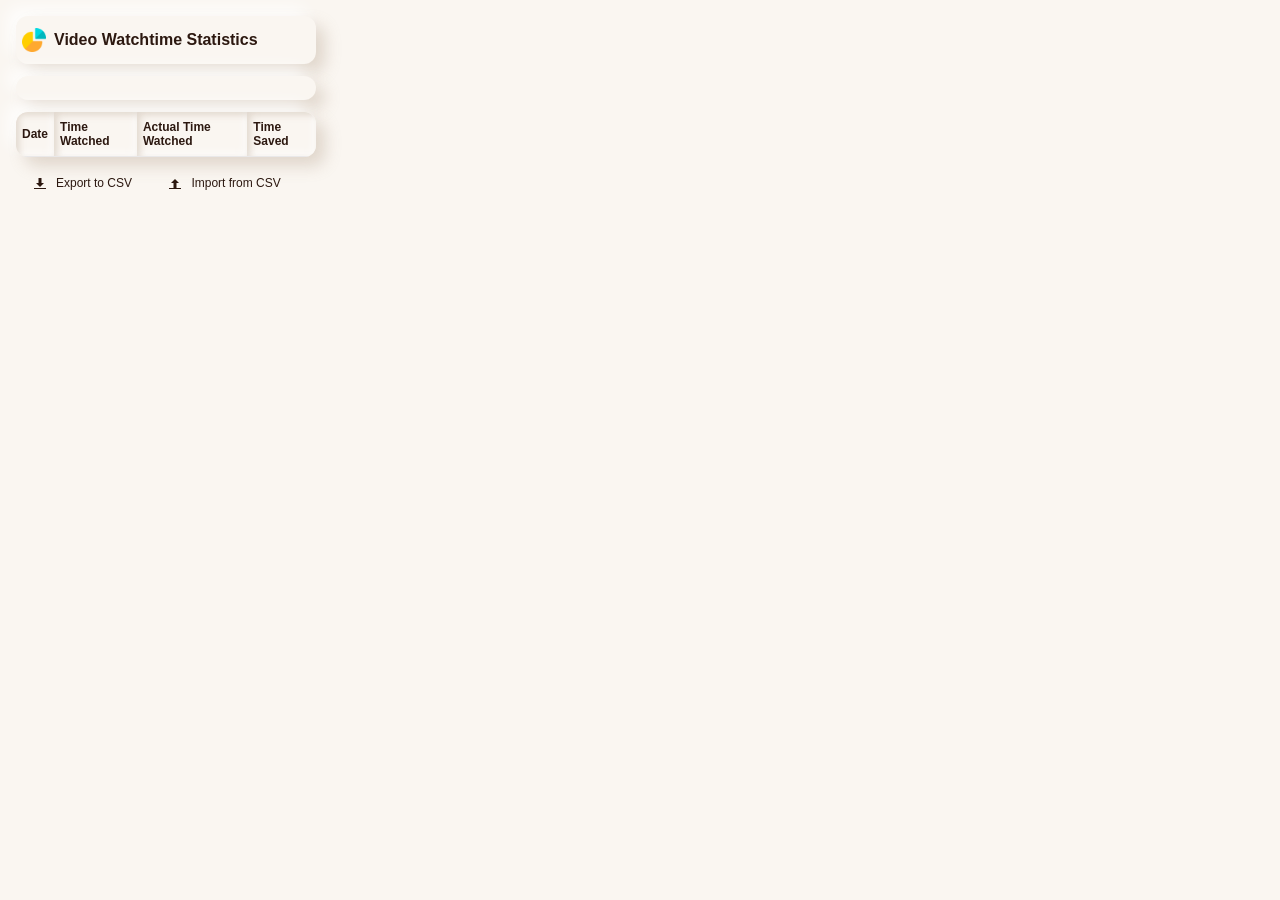
==== popup.html @ 62e0b735 "spacing updated" ====
<!DOCTYPE html>
<html>
    <head>
        <title>Video Watchtime Statistics</title>
        <style>
            body {
                width: 300px;
                padding: 8px 8px;
                font-family: Arial, sans-serif;
                font-size: 12px;
                background: #faf6f1;
                color: #2c1810;
            }

            table {
                width: 100%;
                border-collapse: collapse;
                margin-top: 8px;
                background-color: #faf6f1;
                border-radius: 12px;
                overflow: hidden;
                box-shadow: 9px 9px 16px rgba(165, 142, 119, 0.3), -9px -9px 16px rgba(255, 255, 255, 0.8);
            }

            th, td {
                border: none;
                border-bottom: 1px solid rgba(163,177,198,0.2);
                padding: 8px 6px;
                text-align: left;
            }

            th {
                background: #faf6f1;
                color: #2c1810;
                font-weight: 600;
                box-shadow: inset 3px 3px 7px rgba(165, 142, 119, 0.3), inset -3px -3px 7px rgba(255, 255, 255, 0.8);
            }

            #pagination button {
                margin: 0 6px;
                font-size: 12px;
                padding: 8px 16px;
                border: none;
                border-radius: 8px;
                background: #faf6f1;
                color: #2c1810;
                cursor: pointer;
                transition: all 0.3s;
                box-shadow: 9px 9px 16px rgba(165, 142, 119, 0.3), -9px -9px 16px rgba(255, 255, 255, 0.8);
            }

            #pagination button:active {
                box-shadow: inset 3px 3px 7px rgba(165, 142, 119, 0.3), inset -3px -3px 7px rgba(255, 255, 255, 0.8);
            }

            .icon-button {
                width: 36px;
                height: 36px;
                border-radius: 10px;
                border: none;
                background: #faf6f1;
                cursor: pointer;
                padding: 8px;
                transition: all 0.3s;
                box-shadow: 9px 9px 16px rgba(165, 142, 119, 0.3), -9px -9px 16px rgba(255, 255, 255, 0.8);
            }

            .icon-button:hover {
                box-shadow: 6px 6px 10px rgba(165, 142, 119, 0.3), -6px -6px 10px rgba(255, 255, 255, 0.8);
            }

            .icon-button:active {
                box-shadow: inset 3px 3px 7px rgba(165, 142, 119, 0.3), inset -3px -3px 7px rgba(255, 255, 255, 0.8);
            }

            .icon-button svg {
                width: 20px;
                height: 20px;
                fill: #333;
            }

            .button-tooltip .tooltip-text {
                visibility: hidden;
                width: 90px;
                background: #faf6f1;
                color: #2c1810;
                text-align: center;
                border-radius: 8px;
                padding: 8px;
                position: absolute;
                z-index: 1;
                bottom: 125%;
                left: 50%;
                margin-left: -45px;
                opacity: 0;
                transition: opacity 0.3s;
                font-size: 11px;
                box-shadow: 9px 9px 16px rgba(165, 142, 119, 0.3), -9px -9px 16px rgba(255, 255, 255, 0.8);
            }

            .h2-container {
                display: flex;
                align-items: center;
                gap: 8px;
                margin-bottom: 12px;
                padding: 12px 6px;
                border-radius: 12px;
                box-shadow: 9px 9px 16px rgba(165, 142, 119, 0.3), -9px -9px 16px rgba(255, 255, 255, 0.8);
            }
            
            .h2-icon {
                width: 24px;
                height: 24px;
            }
            
            h2 {
                margin: 0;
                font-size: 16px;
            }
            
            #pagination {
                display: flex;
                justify-content: center;
                align-items: center;
                margin-top: 8px;
            }

            .stats-card {
                background: #faf6f1;
                border-radius: 12px;
                padding: 12px;
                margin-bottom: 12px;
                box-shadow: 9px 9px 16px rgba(165, 142, 119, 0.3), -9px -9px 16px rgba(255, 255, 255, 0.8);
            }

            .stats-card p {
                margin: 8px 0;
                font-size: 13px;
                color: #2c1810;
            }
            .action-links {
                display: flex;
                flex-direction: row;
                justify-content: space-between;
                margin-top: 16px;
                padding: 12px 24px;
                border-radius: 12px;
                box-shadow: 9px 9px 16px rgba(165, 142, 119, 0.3), -9px -9px 16px rgba(255, 255, 255, 0.8);
            }
    
            .action-link {
                display: inline-flex;
                align-items: center;
                justify-content: center;
                gap: 8px;
                text-decoration: none;
                color: #2c1810;
                padding: 10px 16px;
                border-radius: 8px;
                transition: all 0.3s;
                flex: 1;
                max-width: 45%;
            }
    
            .action-link:hover {
                background: rgba(165, 142, 119, 0.1);
            }
    
            .action-link svg {
                width: 16px;
                height: 16px;
                fill: #2c1810;
            }
        </style>
    </head>
    <body>
        <div class="h2-container">
            <img src="icons/icon128.png" alt="Icon" class="h2-icon">
            <h2>Video Watchtime Statistics</h2>
        </div>
        <div id="totalStats" class="stats-card"></div>
        <table id="historyTable">
            <tr>
                <th>Date</th>
                <th>Time Watched</th>
                <th>Actual Time Watched</th>
                <th>Time Saved</th>
            </tr>
        </table>
        <div id="pagination"></div>

            <a href="#" id="exportBtn" class="action-link">
                <svg xmlns="http://www.w3.org/2000/svg" width="16" height="16" viewBox="0 0 16 16">
                    <path d="M8 12l-4-4h2.5V3h3v5H12L8 12z"/>
                    <path d="M14 13v1H2v-1h12z"/>
                </svg>
                Export to CSV
            </a>
            <a href="#" id="importBtn" class="action-link">
                <svg xmlns="http://www.w3.org/2000/svg" width="16" height="16" viewBox="0 0 16 16">
                    <path d="M8 4l4 4h-2.5v5h-3V8H4l4-4z"/>
                    <path d="M14 13v1H2v-1h12z"/>
                </svg>
                Import from CSV
            </a>
        </div>
        <input type="file" id="importFile" accept=".csv" style="display: none;">
        <script src="popup.js"></script>
    </body>
</html>
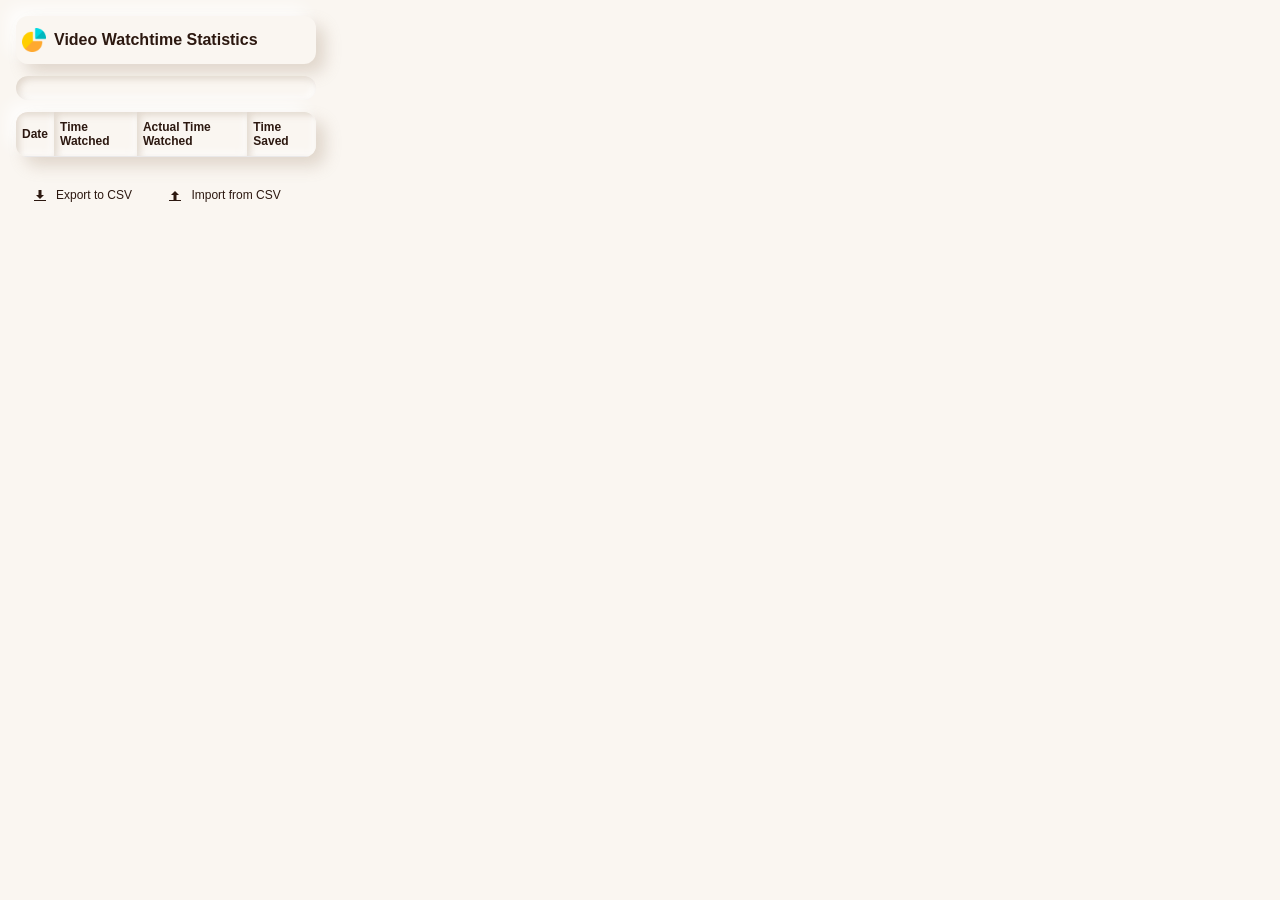
==== commit 372601f1: "import export position updated" ====
--- a/popup.html
+++ b/popup.html
@@ -130,7 +130,7 @@
                 border-radius: 12px;
                 padding: 12px;
                 margin-bottom: 12px;
-                box-shadow: 9px 9px 16px rgba(165, 142, 119, 0.3), -9px -9px 16px rgba(255, 255, 255, 0.8);
+                box-shadow: inset 3px 3px 7px rgba(165, 142, 119, 0.3), inset -3px -3px 7px rgba(255, 255, 255, 0.8);
             }
 
             .stats-card p {
@@ -138,16 +138,7 @@
                 font-size: 13px;
                 color: #2c1810;
             }
-            .action-links {
-                display: flex;
-                flex-direction: row;
-                justify-content: space-between;
-                margin-top: 16px;
-                padding: 12px 24px;
-                border-radius: 12px;
-                box-shadow: 9px 9px 16px rgba(165, 142, 119, 0.3), -9px -9px 16px rgba(255, 255, 255, 0.8);
-            }
-    
+
             .action-link {
                 display: inline-flex;
                 align-items: center;
@@ -160,6 +151,7 @@
                 transition: all 0.3s;
                 flex: 1;
                 max-width: 45%;
+                margin-top: 12px;
             }
     
             .action-link:hover {
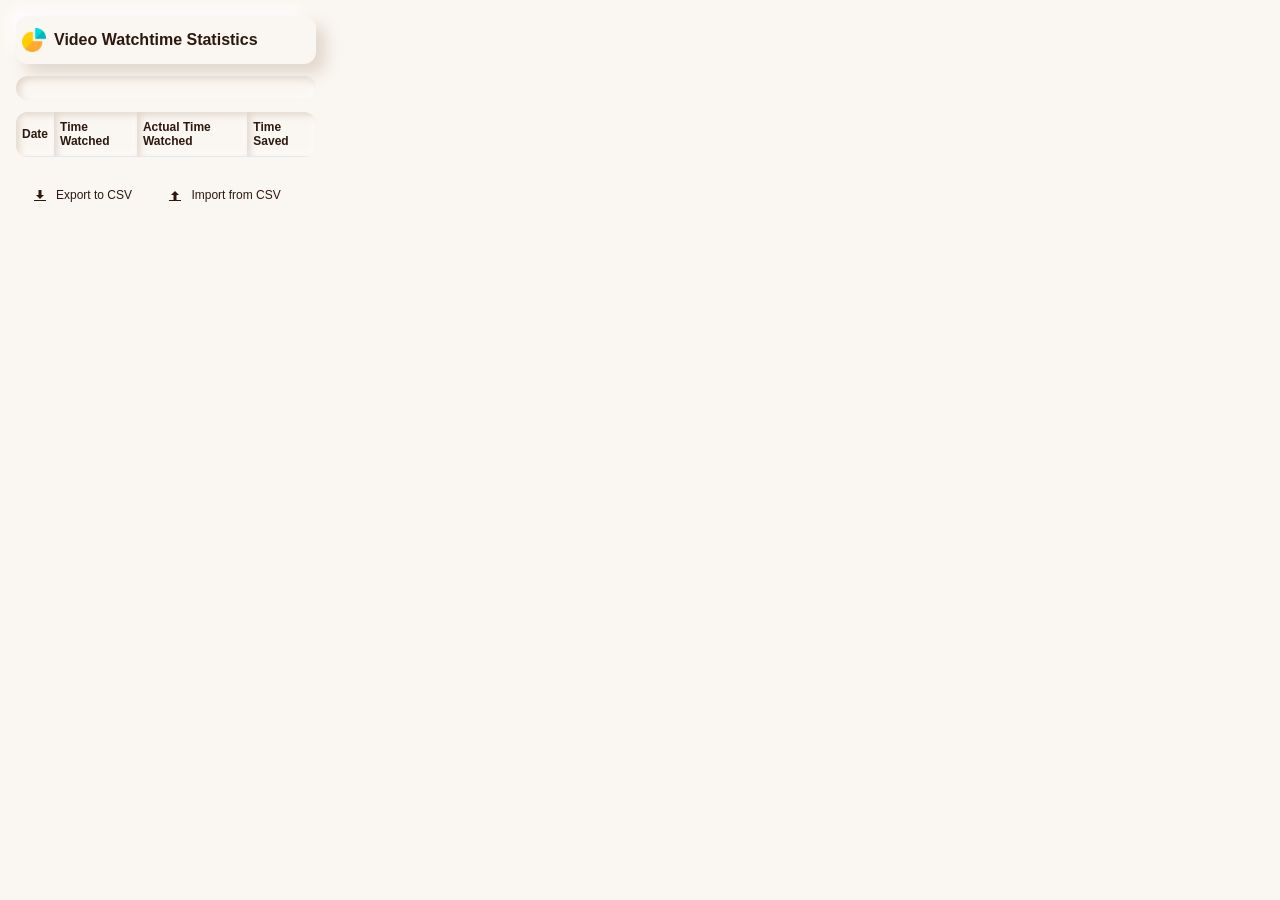
==== commit f25f32bf: "table inset" ====
--- a/popup.html
+++ b/popup.html
@@ -19,7 +19,8 @@
                 background-color: #faf6f1;
                 border-radius: 12px;
                 overflow: hidden;
-                box-shadow: 9px 9px 16px rgba(165, 142, 119, 0.3), -9px -9px 16px rgba(255, 255, 255, 0.8);
+                box-shadow: inset 3px 3px 7px rgba(165, 142, 119, 0.3), inset -3px -3px 7px rgba(255, 255, 255, 0.8);
+                padding: 12px;
             }
 
             th, td {
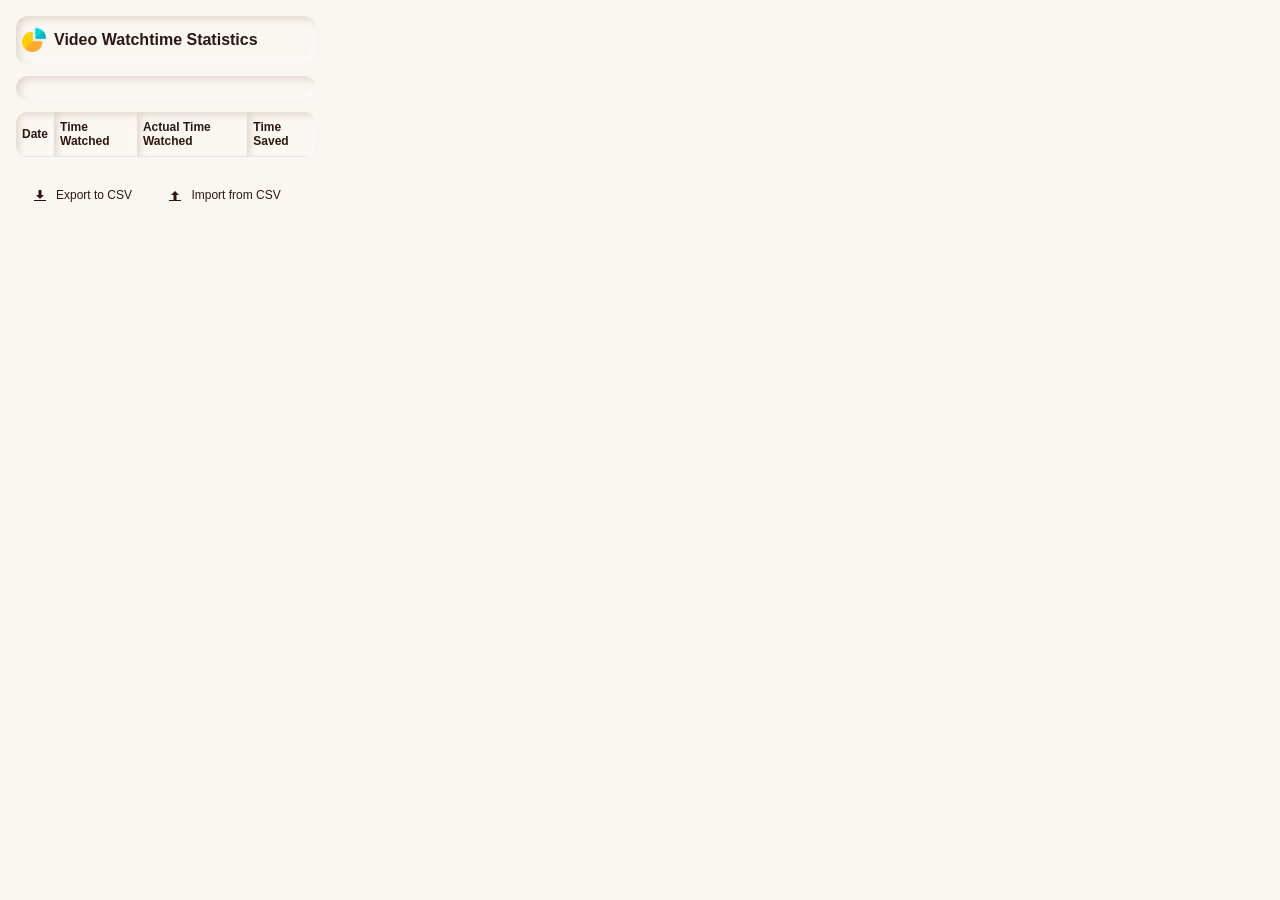
==== commit a26a1a0c: "h2 inset" ====
--- a/popup.html
+++ b/popup.html
@@ -106,7 +106,7 @@
                 margin-bottom: 12px;
                 padding: 12px 6px;
                 border-radius: 12px;
-                box-shadow: 9px 9px 16px rgba(165, 142, 119, 0.3), -9px -9px 16px rgba(255, 255, 255, 0.8);
+                box-shadow: inset 3px 3px 7px rgba(165, 142, 119, 0.3), inset -3px -3px 7px rgba(255, 255, 255, 0.8);
             }
             
             .h2-icon {
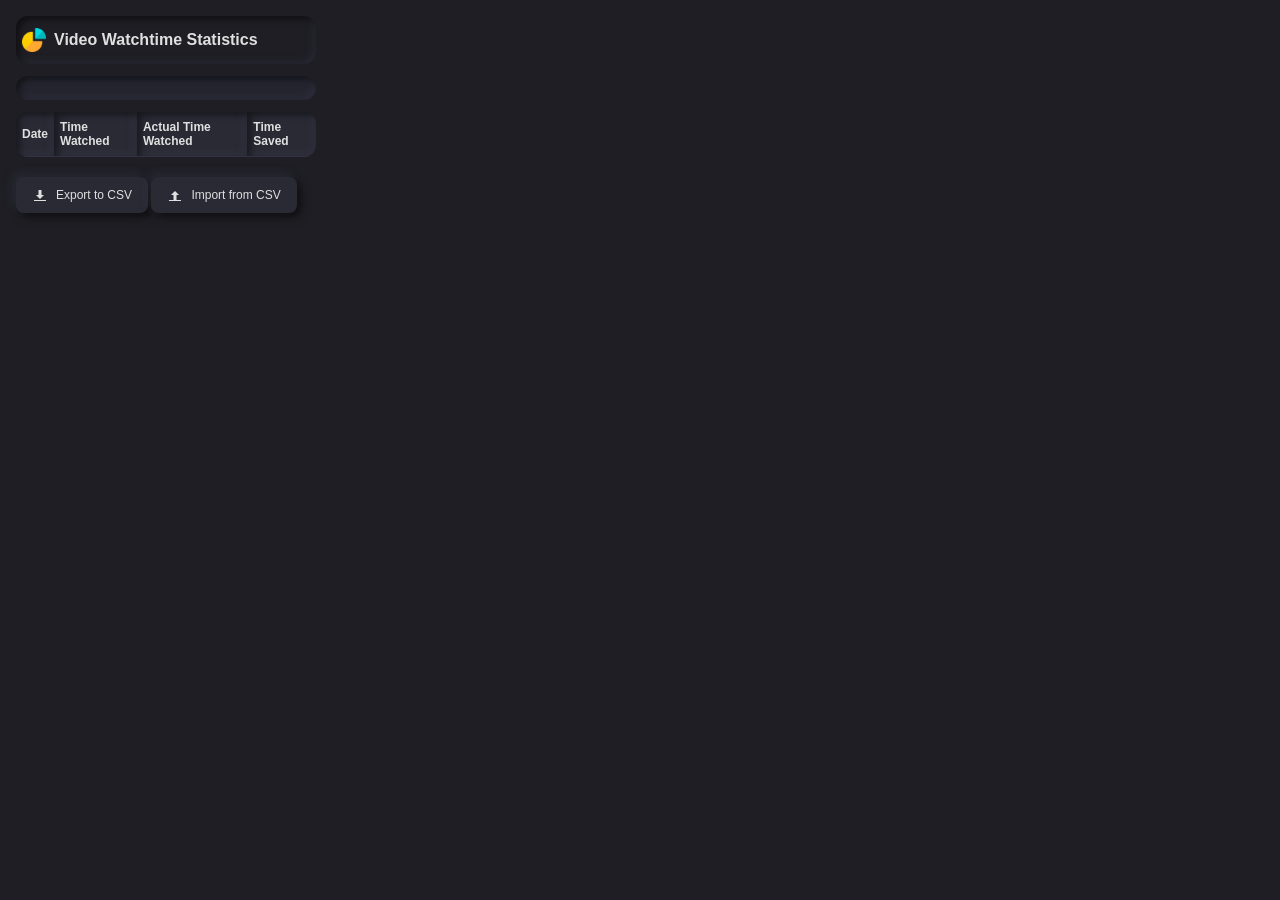
==== commit bc6f4c4b: "dark background implemented" ====
--- a/popup.html
+++ b/popup.html
@@ -8,33 +8,33 @@
                 padding: 8px 8px;
                 font-family: Arial, sans-serif;
                 font-size: 12px;
-                background: #faf6f1;
-                color: #2c1810;
+                background: #1e1e24;
+                color: #e0e0e0;
             }
 
             table {
                 width: 100%;
                 border-collapse: collapse;
                 margin-top: 8px;
-                background-color: #faf6f1;
+                background-color: #252530;
                 border-radius: 12px;
                 overflow: hidden;
-                box-shadow: inset 3px 3px 7px rgba(165, 142, 119, 0.3), inset -3px -3px 7px rgba(255, 255, 255, 0.8);
+                box-shadow: inset 3px 3px 7px rgba(0, 0, 0, 0.5), inset -3px -3px 7px rgba(70, 70, 90, 0.3);
                 padding: 12px;
             }
 
             th, td {
                 border: none;
-                border-bottom: 1px solid rgba(163,177,198,0.2);
+                border-bottom: 1px solid rgba(70, 70, 90, 0.3);
                 padding: 8px 6px;
                 text-align: left;
             }
 
             th {
-                background: #faf6f1;
-                color: #2c1810;
+                background: #2a2a35;
+                color: #e0e0e0;
                 font-weight: 600;
-                box-shadow: inset 3px 3px 7px rgba(165, 142, 119, 0.3), inset -3px -3px 7px rgba(255, 255, 255, 0.8);
+                box-shadow: inset 3px 3px 7px rgba(0, 0, 0, 0.5), inset -3px -3px 7px rgba(70, 70, 90, 0.3);
             }
 
             #pagination button {
@@ -43,15 +43,15 @@
                 padding: 8px 16px;
                 border: none;
                 border-radius: 8px;
-                background: #faf6f1;
-                color: #2c1810;
+                background: #2a2a35;
+                color: #e0e0e0;
                 cursor: pointer;
                 transition: all 0.3s;
-                box-shadow: 9px 9px 16px rgba(165, 142, 119, 0.3), -9px -9px 16px rgba(255, 255, 255, 0.8);
+                box-shadow: 4px 4px 8px rgba(0, 0, 0, 0.5), -4px -4px 8px rgba(70, 70, 90, 0.3);
             }
 
             #pagination button:active {
-                box-shadow: inset 3px 3px 7px rgba(165, 142, 119, 0.3), inset -3px -3px 7px rgba(255, 255, 255, 0.8);
+                box-shadow: inset 3px 3px 7px rgba(0, 0, 0, 0.5), inset -3px -3px 7px rgba(70, 70, 90, 0.3);
             }
 
             .icon-button {
@@ -59,32 +59,32 @@
                 height: 36px;
                 border-radius: 10px;
                 border: none;
-                background: #faf6f1;
+                background: #2a2a35;
                 cursor: pointer;
                 padding: 8px;
                 transition: all 0.3s;
-                box-shadow: 9px 9px 16px rgba(165, 142, 119, 0.3), -9px -9px 16px rgba(255, 255, 255, 0.8);
+                box-shadow: 4px 4px 8px rgba(0, 0, 0, 0.5), -4px -4px 8px rgba(70, 70, 90, 0.3);
             }
 
             .icon-button:hover {
-                box-shadow: 6px 6px 10px rgba(165, 142, 119, 0.3), -6px -6px 10px rgba(255, 255, 255, 0.8);
+                box-shadow: 3px 3px 5px rgba(0, 0, 0, 0.5), -3px -3px 5px rgba(70, 70, 90, 0.3);
             }
 
             .icon-button:active {
-                box-shadow: inset 3px 3px 7px rgba(165, 142, 119, 0.3), inset -3px -3px 7px rgba(255, 255, 255, 0.8);
+                box-shadow: inset 3px 3px 7px rgba(0, 0, 0, 0.5), inset -3px -3px 7px rgba(70, 70, 90, 0.3);
             }
 
             .icon-button svg {
                 width: 20px;
                 height: 20px;
-                fill: #333;
+                fill: #e0e0e0;
             }
 
             .button-tooltip .tooltip-text {
                 visibility: hidden;
                 width: 90px;
-                background: #faf6f1;
-                color: #2c1810;
+                background: #2a2a35;
+                color: #e0e0e0;
                 text-align: center;
                 border-radius: 8px;
                 padding: 8px;
@@ -96,7 +96,7 @@
                 opacity: 0;
                 transition: opacity 0.3s;
                 font-size: 11px;
-                box-shadow: 9px 9px 16px rgba(165, 142, 119, 0.3), -9px -9px 16px rgba(255, 255, 255, 0.8);
+                box-shadow: 4px 4px 8px rgba(0, 0, 0, 0.5), -4px -4px 8px rgba(70, 70, 90, 0.3);
             }
 
             .h2-container {
@@ -106,7 +106,7 @@
                 margin-bottom: 12px;
                 padding: 12px 6px;
                 border-radius: 12px;
-                box-shadow: inset 3px 3px 7px rgba(165, 142, 119, 0.3), inset -3px -3px 7px rgba(255, 255, 255, 0.8);
+                box-shadow: inset 3px 3px 7px rgba(0, 0, 0, 0.5), inset -3px -3px 7px rgba(70, 70, 90, 0.3);
             }
             
             .h2-icon {
@@ -127,17 +127,17 @@
             }
 
             .stats-card {
-                background: #faf6f1;
+                background: #252530;
                 border-radius: 12px;
                 padding: 12px;
                 margin-bottom: 12px;
-                box-shadow: inset 3px 3px 7px rgba(165, 142, 119, 0.3), inset -3px -3px 7px rgba(255, 255, 255, 0.8);
+                box-shadow: inset 3px 3px 7px rgba(0, 0, 0, 0.5), inset -3px -3px 7px rgba(70, 70, 90, 0.3);
             }
 
             .stats-card p {
                 margin: 8px 0;
                 font-size: 13px;
-                color: #2c1810;
+                color: #e0e0e0;
             }
 
             .action-link {
@@ -146,23 +146,26 @@
                 justify-content: center;
                 gap: 8px;
                 text-decoration: none;
-                color: #2c1810;
+                color: #e0e0e0;
                 padding: 10px 16px;
                 border-radius: 8px;
                 transition: all 0.3s;
                 flex: 1;
                 max-width: 45%;
                 margin-top: 12px;
+                background: #2a2a35;
+                box-shadow: 4px 4px 8px rgba(0, 0, 0, 0.5), -4px -4px 8px rgba(70, 70, 90, 0.3);
             }
     
             .action-link:hover {
-                background: rgba(165, 142, 119, 0.1);
+                background: #323245;
+                box-shadow: 3px 3px 5px rgba(0, 0, 0, 0.5), -3px -3px 5px rgba(70, 70, 90, 0.3);
             }
     
             .action-link svg {
                 width: 16px;
                 height: 16px;
-                fill: #2c1810;
+                fill: #e0e0e0;
             }
         </style>
     </head>
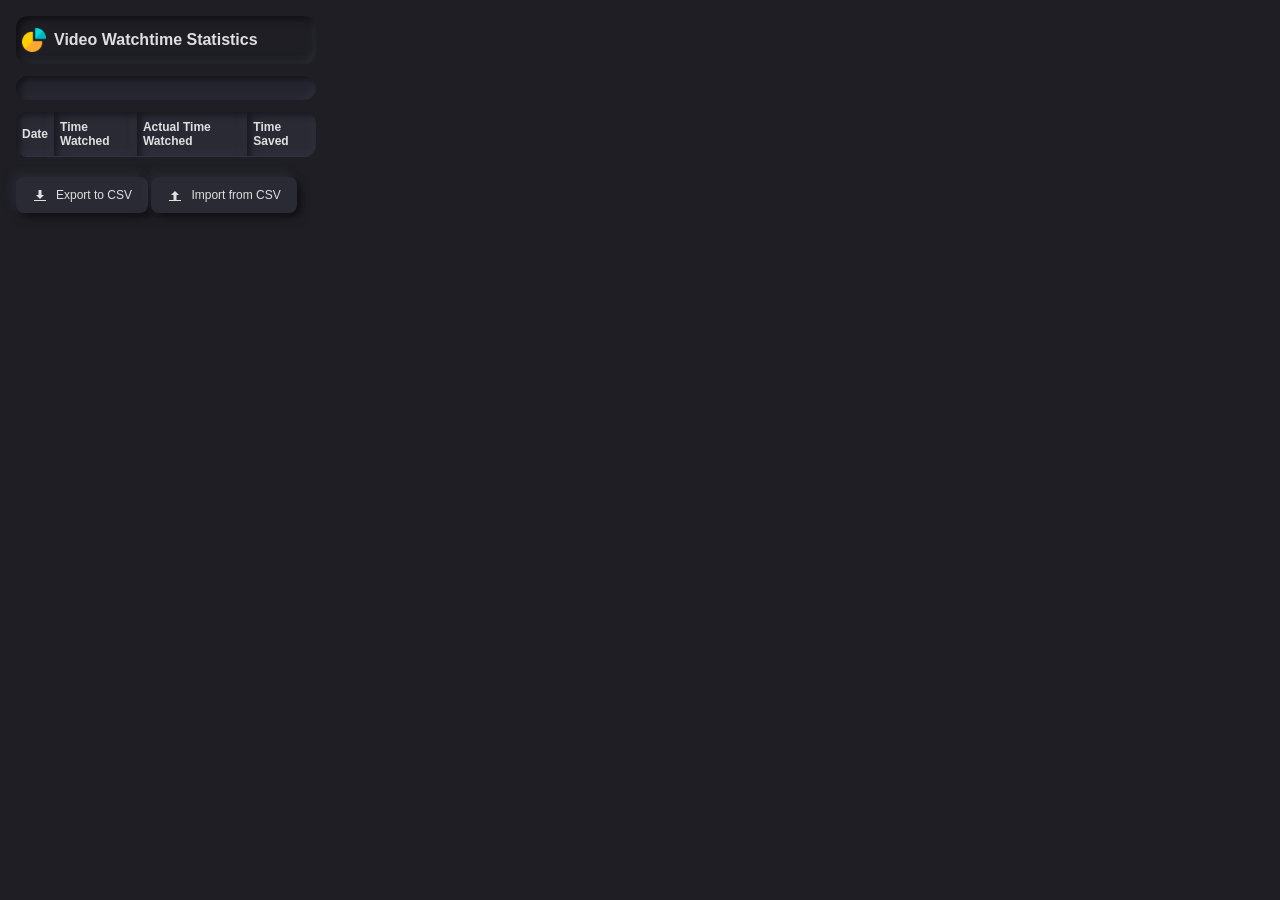
==== commit d543353f: "updated button" ====
--- a/popup.html
+++ b/popup.html
@@ -48,6 +48,11 @@
                 cursor: pointer;
                 transition: all 0.3s;
                 box-shadow: 4px 4px 8px rgba(0, 0, 0, 0.5), -4px -4px 8px rgba(70, 70, 90, 0.3);
+            }
+
+            #pagination button:hover {
+                background: #323245;
+                box-shadow: 3px 3px 5px rgba(0, 0, 0, 0.5), -3px -3px 5px rgba(70, 70, 90, 0.3);
             }
 
             #pagination button:active {
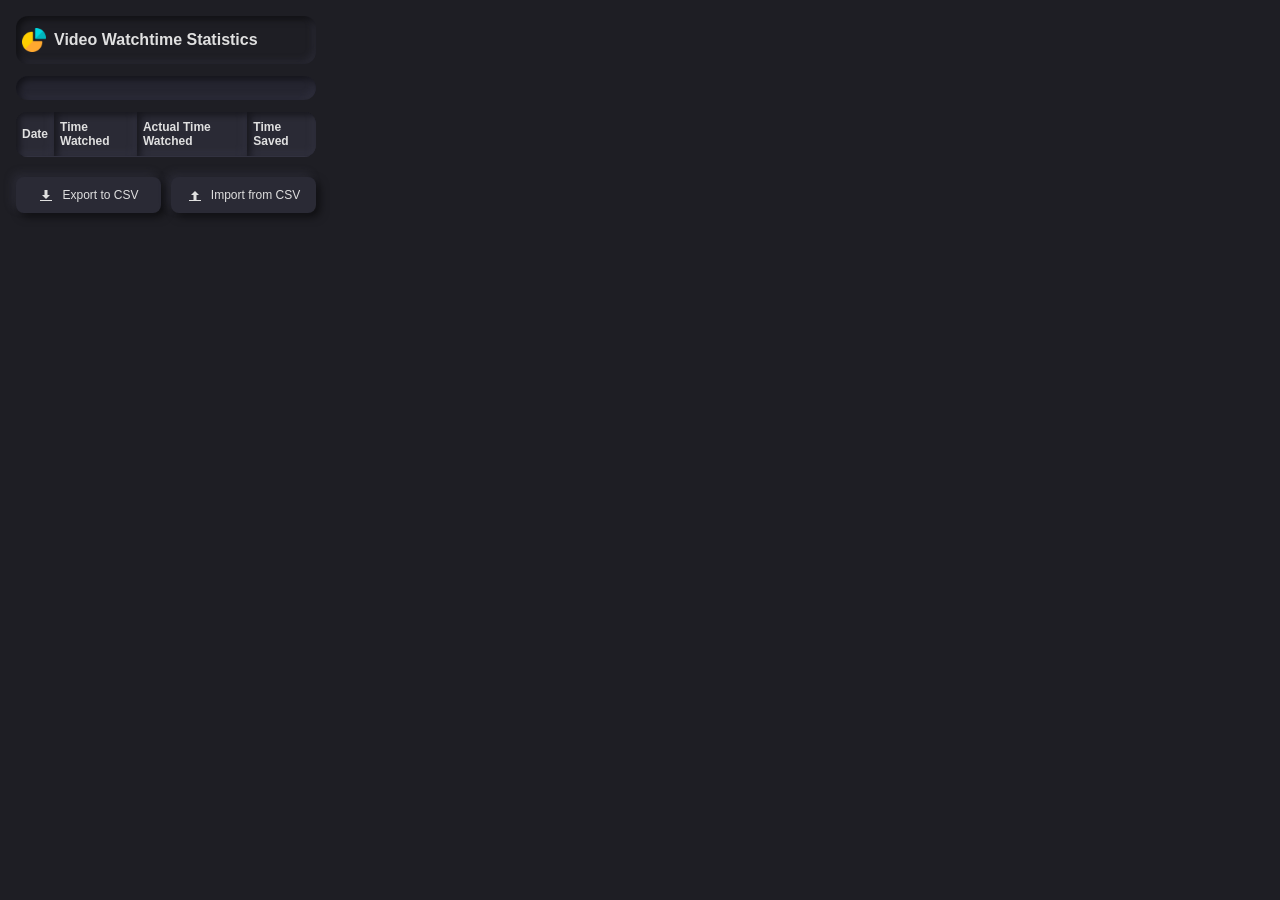
==== commit 6de249ef: "updated button" ====
--- a/popup.html
+++ b/popup.html
@@ -152,7 +152,7 @@
                 gap: 8px;
                 text-decoration: none;
                 color: #e0e0e0;
-                padding: 10px 16px;
+                padding: 10px 10px;
                 border-radius: 8px;
                 transition: all 0.3s;
                 flex: 1;
@@ -171,6 +171,20 @@
                 width: 16px;
                 height: 16px;
                 fill: #e0e0e0;
+            }
+
+            .action-buttons {
+                display: flex;
+                justify-content: space-between;
+                gap: 10px;
+                margin-top: 12px;
+            }
+
+            .action-buttons .action-link {
+                flex: 1;
+                max-width: none;
+                margin-top: 0;
+                text-align: center;
             }
         </style>
     </head>
@@ -190,6 +204,7 @@
         </table>
         <div id="pagination"></div>
 
+        <div class="action-buttons">
             <a href="#" id="exportBtn" class="action-link">
                 <svg xmlns="http://www.w3.org/2000/svg" width="16" height="16" viewBox="0 0 16 16">
                     <path d="M8 12l-4-4h2.5V3h3v5H12L8 12z"/>
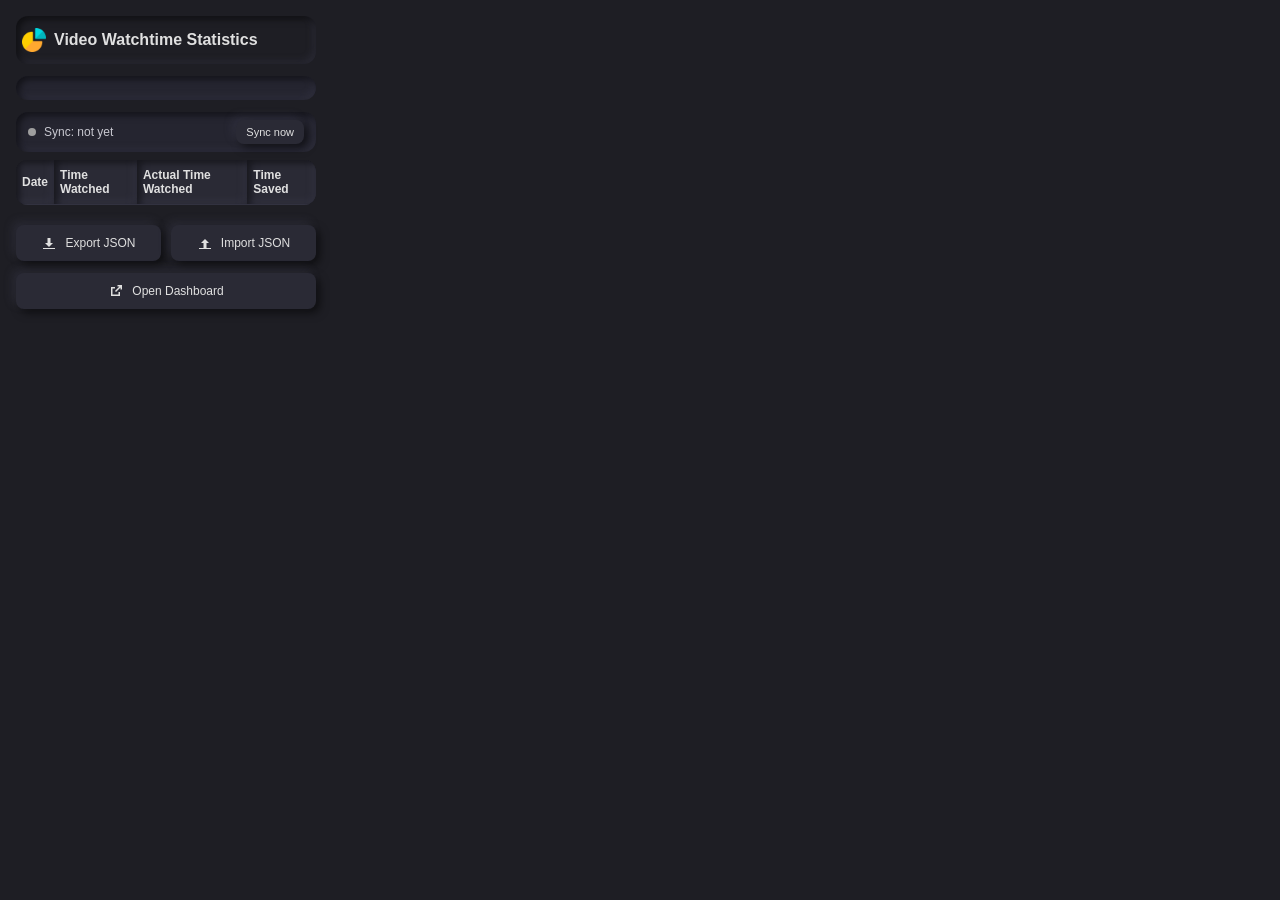
==== commit 9c52aead: "Add local dashboard sync with SQLite mirror and analytics UI Extension (Chrome only): - New sync.js " ====
--- a/popup.html
+++ b/popup.html
@@ -145,6 +145,54 @@
                 color: #e0e0e0;
             }
 
+            .sync-row {
+                display: flex;
+                align-items: center;
+                gap: 8px;
+                padding: 8px 12px;
+                margin-bottom: 8px;
+                border-radius: 12px;
+                background-color: #252530;
+                font-size: 12px;
+                color: #c8c8d0;
+                box-shadow: inset 3px 3px 7px rgba(0, 0, 0, 0.5), inset -3px -3px 7px rgba(70, 70, 90, 0.3);
+            }
+
+            .sync-dot {
+                width: 8px;
+                height: 8px;
+                border-radius: 50%;
+                flex-shrink: 0;
+            }
+
+            .sync-dot.ok { background: #4caf50; }
+            .sync-dot.unavailable { background: #e57373; }
+            .sync-dot.unknown { background: #9e9e9e; }
+            .sync-dot.syncing { background: #6ea8fe; animation: sync-pulse 1s infinite alternate; }
+
+            @keyframes sync-pulse {
+                from { opacity: 0.4; }
+                to { opacity: 1; }
+            }
+
+            #syncStatusText { flex: 1; white-space: nowrap; overflow: hidden; text-overflow: ellipsis; }
+
+            .sync-btn {
+                border: none;
+                border-radius: 8px;
+                padding: 6px 10px;
+                font-size: 11px;
+                background: #2a2a35;
+                color: #e0e0e0;
+                cursor: pointer;
+                box-shadow: 4px 4px 8px rgba(0, 0, 0, 0.5), -4px -4px 8px rgba(70, 70, 90, 0.3);
+                transition: all 0.3s;
+            }
+
+            .sync-btn:hover { background: #323245; }
+            .sync-btn:active { box-shadow: inset 3px 3px 7px rgba(0, 0, 0, 0.5), inset -3px -3px 7px rgba(70, 70, 90, 0.3); }
+            .sync-btn:disabled { opacity: 0.5; cursor: default; }
+
             .action-link {
                 display: inline-flex;
                 align-items: center;
@@ -194,6 +242,12 @@
             <h2>Video Watchtime Statistics</h2>
         </div>
         <div id="totalStats" class="stats-card"></div>
+
+        <div id="syncRow" class="sync-row">
+            <span id="syncDot" class="sync-dot unknown"></span>
+            <span id="syncStatusText">Sync: not yet</span>
+            <button id="syncNowBtn" class="sync-btn" title="Push full history to the local dashboard app">Sync now</button>
+        </div>
         <table id="historyTable">
             <tr>
                 <th>Date</th>
@@ -210,17 +264,29 @@
                     <path d="M8 12l-4-4h2.5V3h3v5H12L8 12z"/>
                     <path d="M14 13v1H2v-1h12z"/>
                 </svg>
-                Export to CSV
+                Export JSON
             </a>
             <a href="#" id="importBtn" class="action-link">
                 <svg xmlns="http://www.w3.org/2000/svg" width="16" height="16" viewBox="0 0 16 16">
                     <path d="M8 4l4 4h-2.5v5h-3V8H4l4-4z"/>
                     <path d="M14 13v1H2v-1h12z"/>
                 </svg>
-                Import from CSV
+                Import JSON
             </a>
         </div>
-        <input type="file" id="importFile" accept=".csv" style="display: none;">
+
+        <!-- Keep the URL in sync with SYNC_URL in sync.js -->
+        <div class="action-buttons">
+            <a href="http://127.0.0.1:8420/" target="_blank" rel="noreferrer" id="dashboardLink" class="action-link"
+               title="Open the watchtime dashboard in a new tab">
+                <svg xmlns="http://www.w3.org/2000/svg" width="16" height="16" viewBox="0 0 16 16">
+                    <path d="M9.5 2H14v4.5h-1.5V4.56L8.03 9.03 6.97 7.97l4.47-4.47H9.5V2z"/>
+                    <path d="M3 4h4v1.5H4.5v6h6V9H12v4H3V4z"/>
+                </svg>
+                Open Dashboard
+            </a>
+        </div>
+        <input type="file" id="importFile" accept=".json" style="display: none;">
         <script src="popup.js"></script>
     </body>
 </html>
